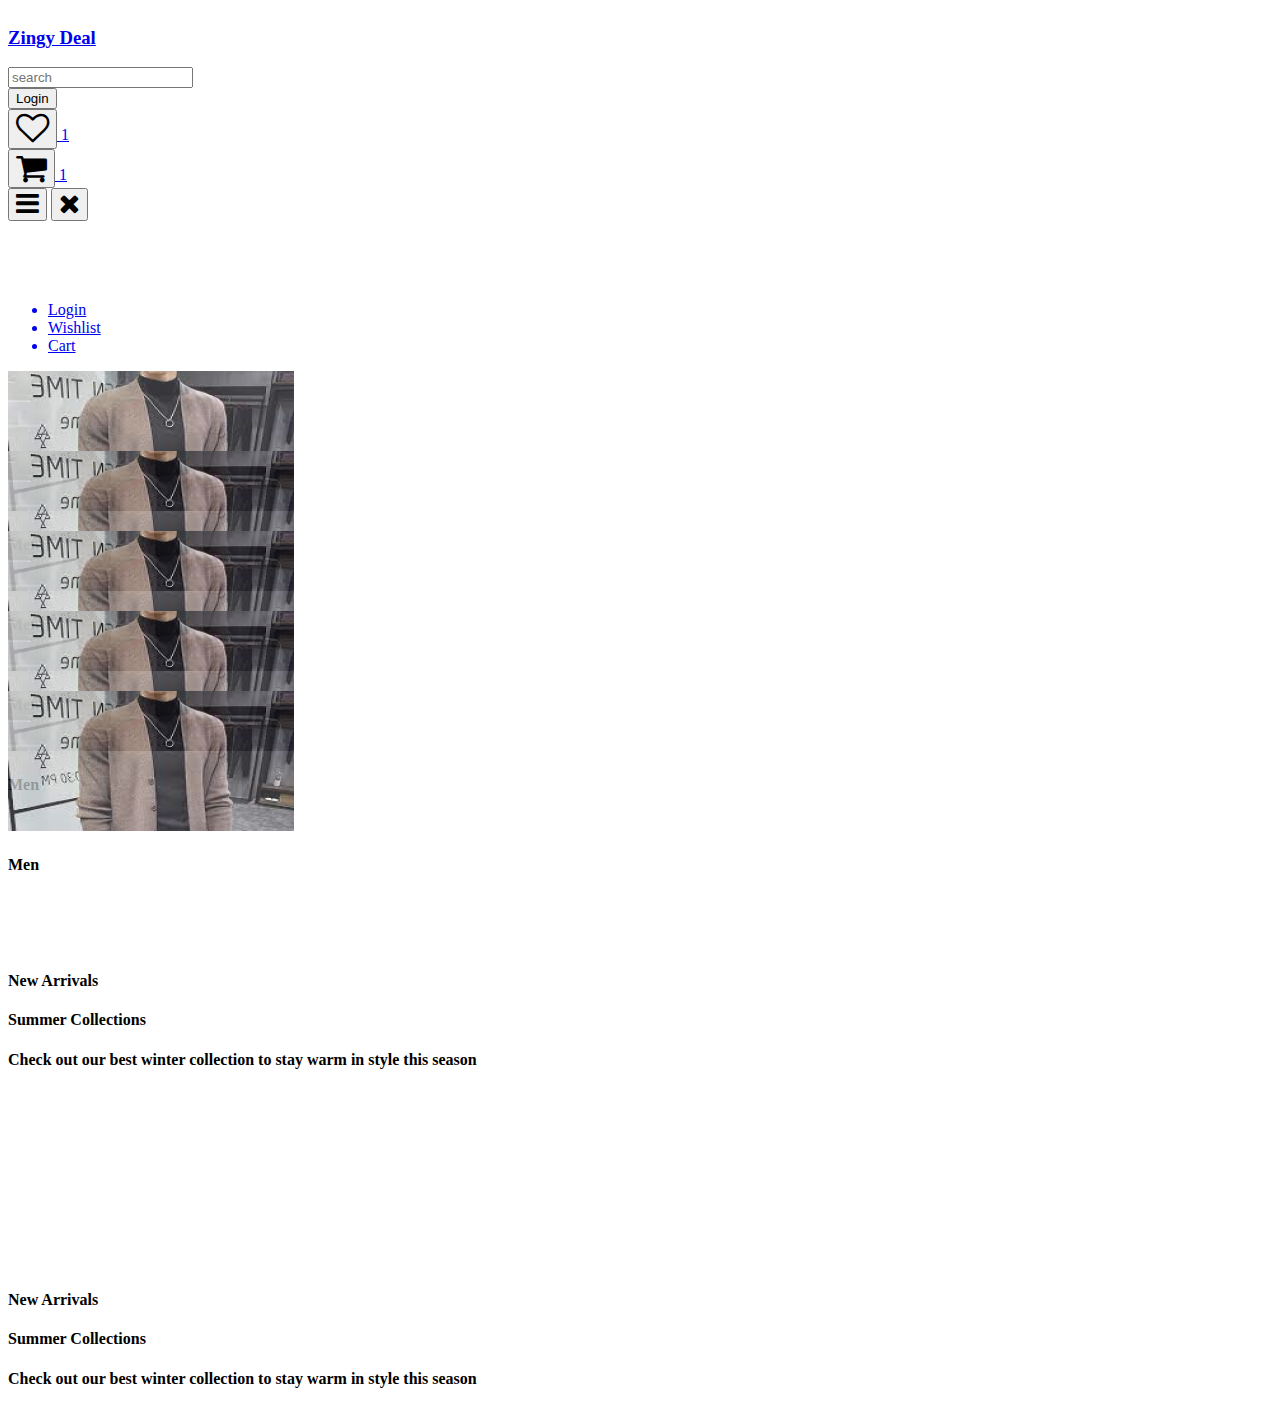
==== index.html @ 6120a0ea "Home page" ====
<!DOCTYPE html>
<html lang="en">

<head>
    <meta charset="UTF-8">
    <meta http-equiv="X-UA-Compatible" content="IE=edge">
    <meta name="viewport" content="width=device-width, initial-scale=1.0">
    <link rel="stylesheet" href="https://cdnjs.cloudflare.com/ajax/libs/font-awesome/4.7.0/css/font-awesome.min.css" />
    <link rel="stylesheet" href="https://zingy-ui.netlify.app/main.css">
    <link rel="stylesheet" href="../../utils.css">
    <link rel="stylesheet" href="/home.css">
    <title>Zingy Deal | Home</title>
</head>

<body>
    <div class="page-wrapper">
        <nav class="navbar bg-white flex-between no-wrap pd-xsm">
            <a class="nav-left" href="/index.html">
                <h3 class="pd-sm secondary-color nav-logo">Zingy Deal</h3>
            </a>
            <input class="input input-secondary border-radius-sm search" type="text" placeholder="search">
            <div class="flex-evenly pd-sm col-gap-2 nav-right">
                <a href="/containers/login/index.html"><button class="btn btn-secondary">Login</button></a>
                <a href="/containers/wishlist-page/index.html">
                    <div class="badge-container icon-badge">
                        <button class="wishlist"><i class="fa fa-heart-o fa-2x nav-wishlist"></i></button>
                        <span class="rounded">1</span>
                    </div>
                </a>
                <a href="/containers/cart-page/index.html">
                    <div class="badge-container icon-badge">
                        <button><i class="fa fa-shopping-cart fa-2x cart nav-cart"></i></button>
                        <span class="rounded">1</span>
                    </div>
                </a>
            </div>
            <div class="mobile-menu flex-evenly align-center">
                <button class="btn hamburger mobile-item secondary-color"><i
                        class="fa fa-bars fa-2x h-100"></i></button>
                <button class="btn hamburger-close mobile-item secondary-color"><i
                        class="fa fa-close fa-2x h-100"></i></button>
            </div>
        </nav>
        <div class="sidebar pd-md display-none">
            <ul class="sidebar-items flex-vertical align-center">
                <a href="/containers/login/index.html">
                    <li>Login</li>
                </a>
                <a href="/containers/wishlist-page/index.html">
                    <li>Wishlist</li>
                </a>
                <a href="/containers/cart-page/index.html">
                    <li>Cart</li>
                </a>
            </ul>
        </div>
        <main class="main-section main-section-strech pd-lg">
            <div class="flex-vertical gap-2 justify-between h-100">
                <div class="child-1">
                    <div class="flex gap-2">
                        <!-- Text Overlay Card -->
                        <div class='text-overlay-card position-relative flex'>
                            <img class="text-overlay-image flex-grow-1" src="../../assets/text-overlay-image.png"
                                alt="product-image">
                            <div class="overlay-text-container position-absolute flex-center align-center">
                                <h4 class="overlay-text secondary-color">Men</h4>
                            </div>
                        </div>
                        <!-- Text Overlay Card -->
                        <div class='text-overlay-card position-relative flex'>
                            <img class="text-overlay-image flex-grow-1" src="../../assets/text-overlay-image.png"
                                alt="product-image">
                            <div class="overlay-text-container position-absolute flex-center align-center">
                                <h4 class="overlay-text secondary-color">Men</h4>
                            </div>
                        </div>
                        <!-- Text Overlay Card -->
                        <div class='text-overlay-card position-relative flex'>
                            <img class="text-overlay-image flex-grow-1" src="../../assets/text-overlay-image.png"
                                alt="product-image">
                            <div class="overlay-text-container position-absolute flex-center align-center">
                                <h4 class="overlay-text secondary-color">Men</h4>
                            </div>
                        </div>
                        <!-- Text Overlay Card -->
                        <div class='text-overlay-card position-relative flex'>
                            <img class="text-overlay-image flex-grow-1" src="../../assets/text-overlay-image.png"
                                alt="product-image">
                            <div class="overlay-text-container position-absolute flex-center align-center">
                                <h4 class="overlay-text secondary-color">Men</h4>
                            </div>
                        </div>
                        <div class='text-overlay-card position-relative flex'>
                            <img class="text-overlay-image flex-grow-1" src="../../assets/text-overlay-image.png"
                                alt="product-image">
                            <div class="overlay-text-container position-absolute flex-center align-center">
                                <h4 class="overlay-text secondary-color">Men</h4>
                            </div>
                        </div>
                    </div>
                </div>
                <div class="content-section flex-grow-1">
                    <div class="h-100">

                    </div>
                </div>

                <div>
                    <div class="flex h-max-content gap-2 home-arrival">
                        <div class="arrival-left-section flex justify-between gap-3 pd-md">
                            <div class="bg-white arrival-img flex-grow-1"></div>
                            <div class="flex-vertical justify-between">
                                <h4 class="regular-dark new-arrival">New Arrivals</h4>
                                <div>
                                    <h4 class="semi-bold">Summer Collections</h>
                                        <h4 class="regular">Check out our best winter collection to stay warm in style
                                            this season</h4>
                                </div>
                            </div>
                        </div>

                        <div class="arrival-right-section flex justify-between gap-3 pd-md">
                            <div class="bg-white h-100 arrival-img flex-grow-1"></div>
                            <div class="flex-vertical justify-between">
                                <h4 class="regular-dark new-arrival">New Arrivals</h4>
                                <div>
                                    <h4 class="semi-bold">Summer Collections</h>
                                        <h4 class="regular">Check out our best winter collection to stay warm in style
                                            this season</h4>
                                </div>
                            </div>
                        </div>
                    </div>
                </div>
                <script src='https://zingy-ui.netlify.app/index.js'></script>
            </div>
        </main>
    </div>
</body>

</html>
---- utils.css ----
.page-wrapper {
  overflow: hidden;
}
.navbar {
  border: 1px solid var(--light-grey);
}

.main-section {
  background-color: var(--lynx-white);
  overflow-y: auto;
}

.main-section-strech {
  background-color: var(--lynx-white);
  grid-column-start: 1;
  grid-column-end: -1;
}

.sidebar {
  margin-top: 5rem;
}

.sidebar-mobile {
  background-color: var(--lynx-white);
}

.nav-wishlist,
.nav-cart {
  font-size: 2.5em;
}

.icon-badge span {
  top: -40%;
  right: -42.5%;
}

.forgot-password {
  padding-right: 0;
}

.arrival-img {
  flex-basis: 10vw;
  height: 20vh;
}

@media only screen and (max-width: 1000px) {
  .nav-wishlist,
  .nav-cart {
    font-size: 2em;
  }
  .arrival-img {
    flex-basis: 30vw;
  }
}

@media only screen and (max-width: 600px) {
  label {
    font-size: 1.25rem;
    line-height: 2rem;
  }
  .arrival-img {
    flex-basis: 30vh;
  }
  .arrival-left-section,
  .arrival-right-section {
    display: flex;
    flex-direction: column;
    gap: 1rem 1rem;
    height: 25vh;
  }
  .new-arrival {
    margin-bottom: 1.5rem;
    text-align: center;
  }
  .new-arrival + div {
    text-align: center;
  }
}

@media only screen and (max-width: 400px) {
  .nav-logo {
    font-size: 85%;
  }
}
---- home.css ----
.main-section {
  background-color: var(--lynx-white);
  grid-column-start: 1;
  grid-column-end: -1;
}

.content-section {
  background-color: var(--lynx-gray-dark);
}

.arrival-left-section,
.arrival-right-section {
  width: 50%;
  background-color: var(--lynx-gray-dark);
}

.text-overlay-card {
  width: 20%;
  height: 5rem;
}
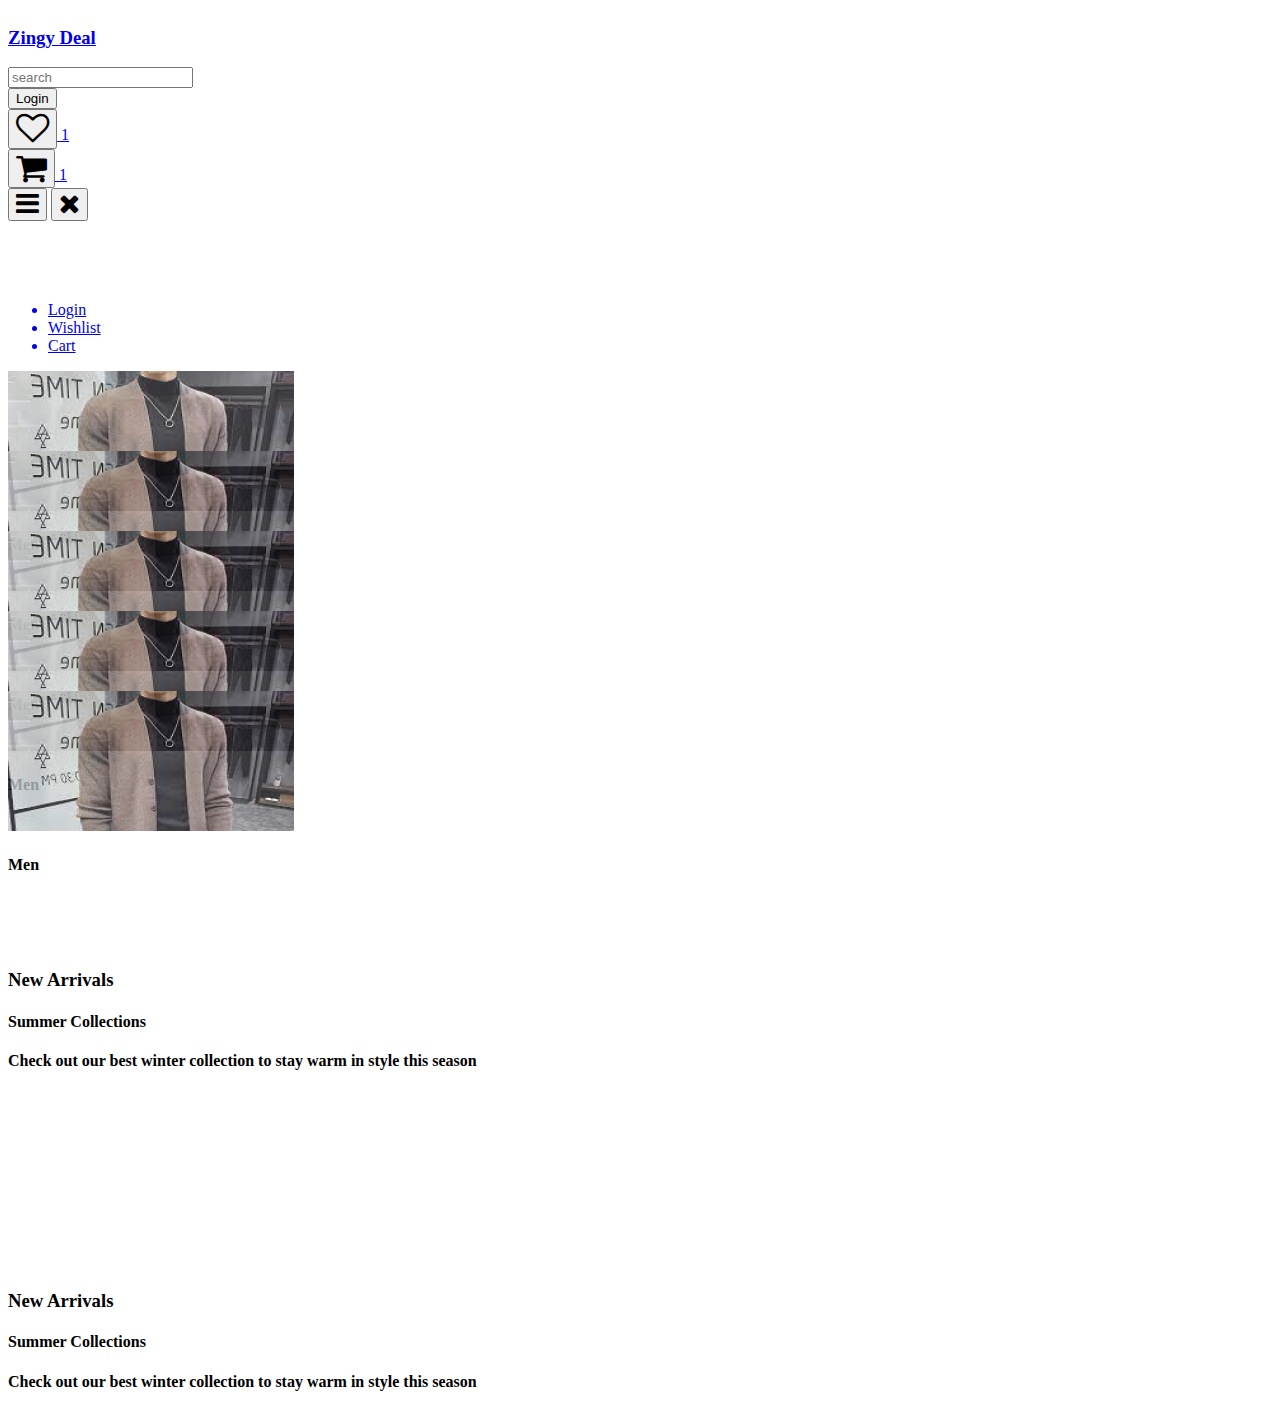
==== commit 5348927b: "increase the font-size for new arrival text" ====
--- a/index.html
+++ b/index.html
@@ -110,9 +110,9 @@
                         <div class="arrival-left-section flex justify-between gap-3 pd-md">
                             <div class="bg-white arrival-img flex-grow-1"></div>
                             <div class="flex-vertical justify-between">
-                                <h4 class="regular-dark new-arrival">New Arrivals</h4>
+                                <h3 class="regular-dark new-arrival semi-bold">New Arrivals</h3>
                                 <div>
-                                    <h4 class="semi-bold">Summer Collections</h>
+                                    <h4 class="bold">Summer Collections</h>
                                         <h4 class="regular">Check out our best winter collection to stay warm in style
                                             this season</h4>
                                 </div>
@@ -122,9 +122,9 @@
                         <div class="arrival-right-section flex justify-between gap-3 pd-md">
                             <div class="bg-white h-100 arrival-img flex-grow-1"></div>
                             <div class="flex-vertical justify-between">
-                                <h4 class="regular-dark new-arrival">New Arrivals</h4>
+                                <h3 class="regular-dark new-arrival semi-bold">New Arrivals</h3>
                                 <div>
-                                    <h4 class="semi-bold">Summer Collections</h>
+                                    <h4 class="bold">Summer Collections</h>
                                         <h4 class="regular">Check out our best winter collection to stay warm in style
                                             this season</h4>
                                 </div>
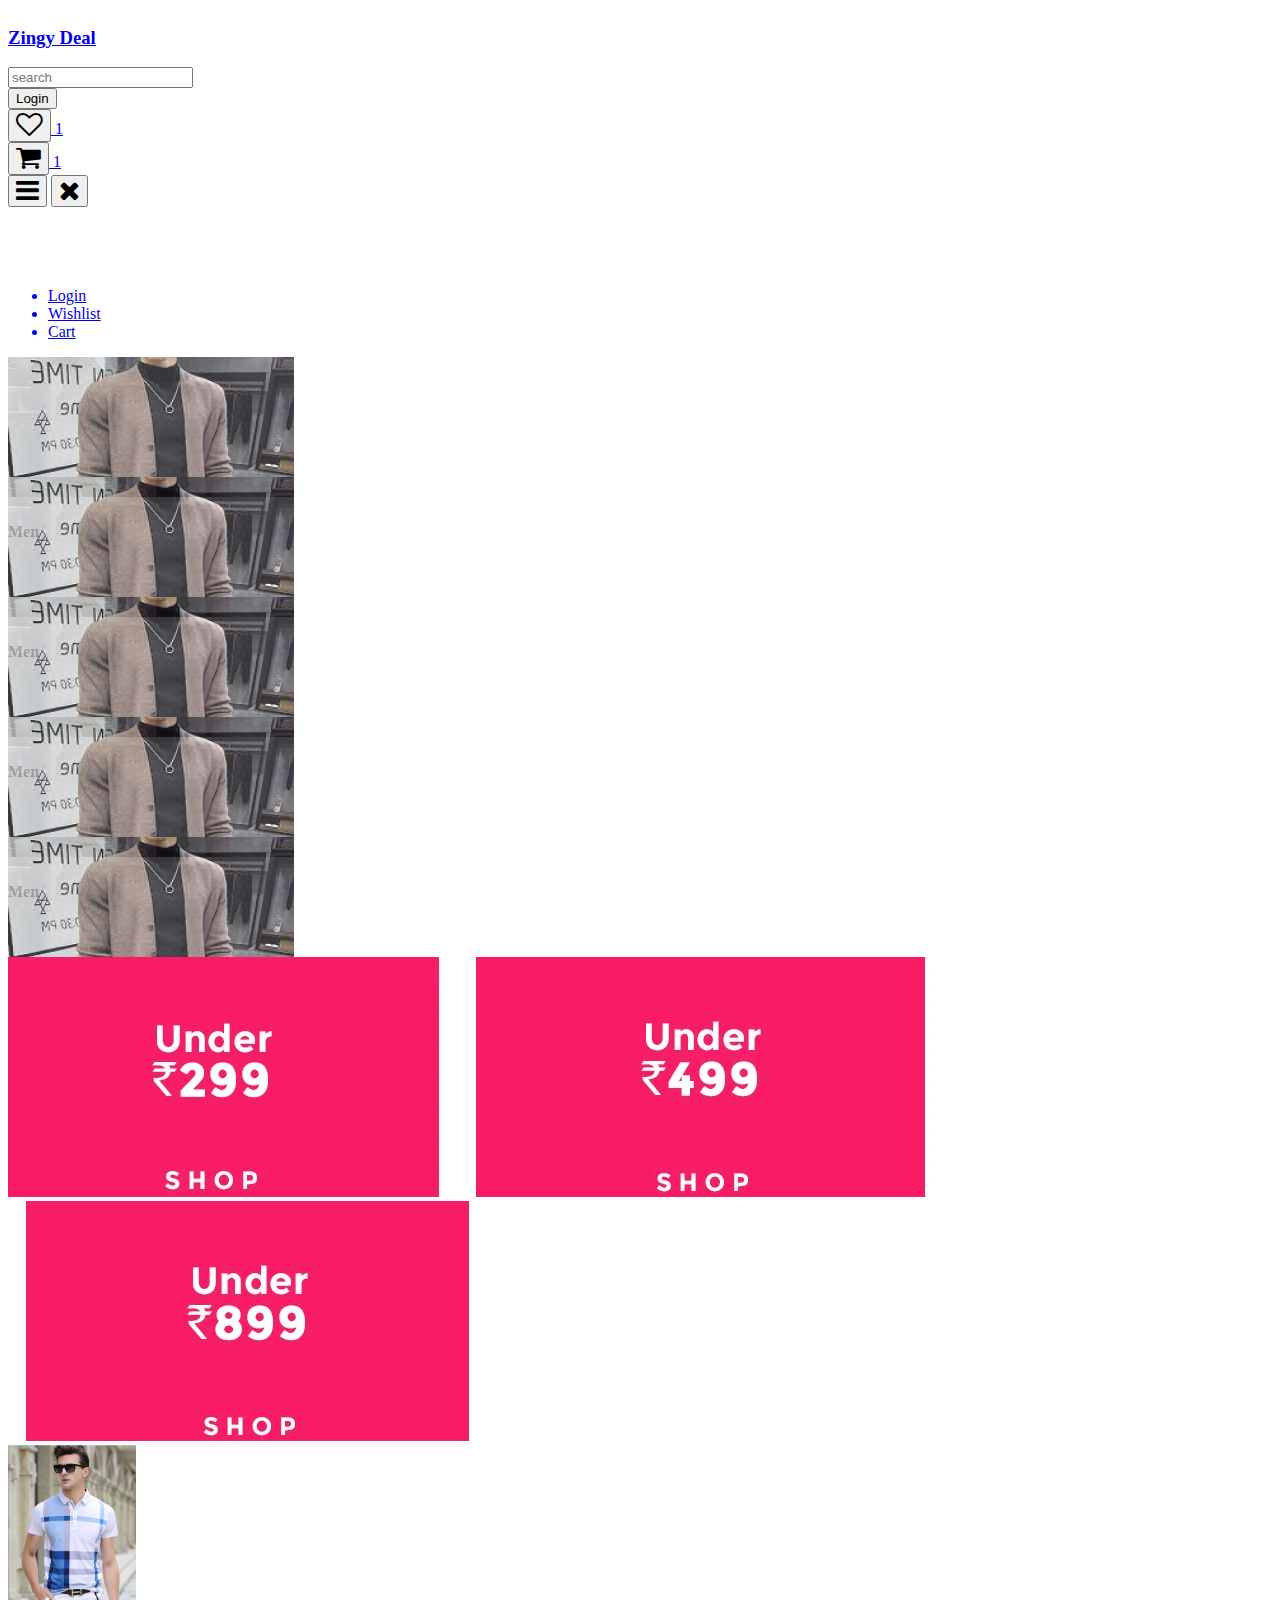
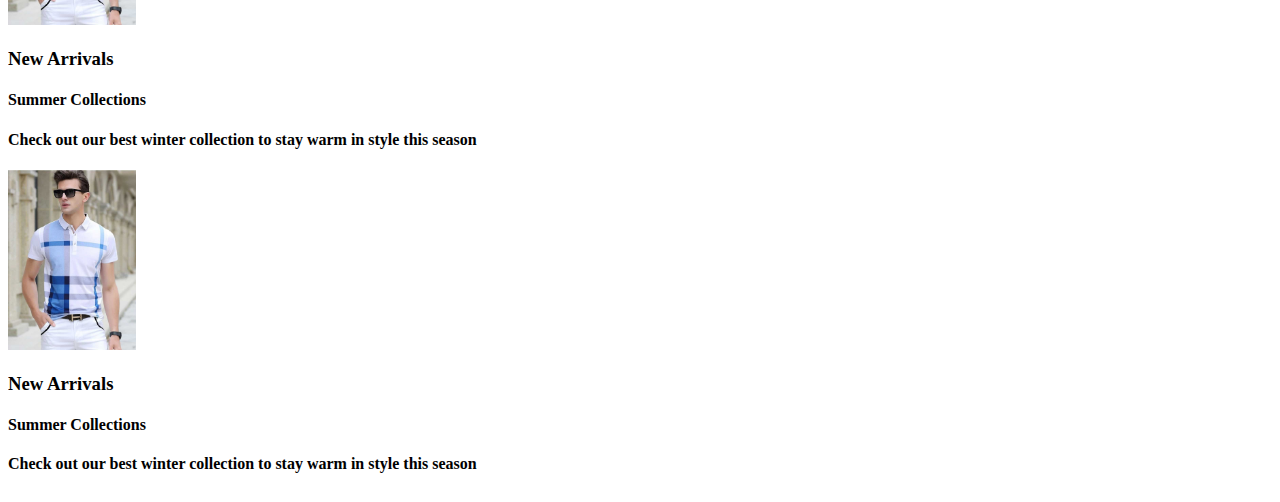
==== commit 50f85b86: "route changes" ====
--- a/index.html
+++ b/index.html
@@ -6,9 +6,9 @@
     <meta http-equiv="X-UA-Compatible" content="IE=edge">
     <meta name="viewport" content="width=device-width, initial-scale=1.0">
     <link rel="stylesheet" href="https://cdnjs.cloudflare.com/ajax/libs/font-awesome/4.7.0/css/font-awesome.min.css" />
-    <link rel="stylesheet" href="https://zingy-ui.netlify.app/main.css">
-    <link rel="stylesheet" href="../../utils.css">
-    <link rel="stylesheet" href="/home.css">
+    <link rel="stylesheet" href="https://zingy-ui.netlify.app/themes/main.css">
+    <link rel="stylesheet" href="/themes/utils.css">
+    <link rel="stylesheet" href="./home.css">
     <title>Zingy Deal | Home</title>
 </head>
 
@@ -21,13 +21,13 @@
             <input class="input input-secondary border-radius-sm search" type="text" placeholder="search">
             <div class="flex-evenly pd-sm col-gap-2 nav-right">
                 <a href="/containers/login/index.html"><button class="btn btn-secondary">Login</button></a>
-                <a href="/containers/wishlist-page/index.html">
+                <a href="/containers/wishlist/index.html">
                     <div class="badge-container icon-badge">
                         <button class="wishlist"><i class="fa fa-heart-o fa-2x nav-wishlist"></i></button>
                         <span class="rounded">1</span>
                     </div>
                 </a>
-                <a href="/containers/cart-page/index.html">
+                <a href="/containers/cart/index.html">
                     <div class="badge-container icon-badge">
                         <button><i class="fa fa-shopping-cart fa-2x cart nav-cart"></i></button>
                         <span class="rounded">1</span>
@@ -46,16 +46,16 @@
                 <a href="/containers/login/index.html">
                     <li>Login</li>
                 </a>
-                <a href="/containers/wishlist-page/index.html">
+                <a href="/containers/wishlist/index.html">
                     <li>Wishlist</li>
                 </a>
-                <a href="/containers/cart-page/index.html">
+                <a href="/containers/cart/index.html">
                     <li>Cart</li>
                 </a>
             </ul>
         </div>
         <main class="main-section main-section-strech pd-lg">
-            <div class="flex-vertical gap-2 justify-between h-100">
+            <div class="flex-vertical gap-2 justify-between">
                 <div class="child-1">
                     <div class="flex gap-2">
                         <!-- Text Overlay Card -->
@@ -99,16 +99,18 @@
                         </div>
                     </div>
                 </div>
-                <div class="content-section flex-grow-1">
-                    <div class="h-100">
-
+                <div class="content-section">
+                    <div class="grid grid-3 justify-between">
+                        <img class="price-category-img" src="/assets/under-299.png" />
+                        <img class="price-category-img" src="/assets/under-499.png" />
+                        <img class="price-category-img" src="/assets/under-899.png" />
                     </div>
                 </div>
 
                 <div>
                     <div class="flex h-max-content gap-2 home-arrival">
                         <div class="arrival-left-section flex justify-between gap-3 pd-md">
-                            <div class="bg-white arrival-img flex-grow-1"></div>
+                            <img src="assets/product.png" class="h-100 arrival-img" />
                             <div class="flex-vertical justify-between">
                                 <h3 class="regular-dark new-arrival semi-bold">New Arrivals</h3>
                                 <div>
@@ -120,7 +122,7 @@
                         </div>
 
                         <div class="arrival-right-section flex justify-between gap-3 pd-md">
-                            <div class="bg-white h-100 arrival-img flex-grow-1"></div>
+                            <img src="assets/product.png" class="h-100 arrival-img" />
                             <div class="flex-vertical justify-between">
                                 <h3 class="regular-dark new-arrival semi-bold">New Arrivals</h3>
                                 <div>
--- a/themes/utils.css
+++ b/themes/utils.css
@@ -0,0 +1,91 @@
+.page-wrapper {
+  overflow: hidden;
+}
+.navbar {
+  border: 1px solid var(--light-grey);
+}
+
+.main-section {
+  background-color: var(--lynx-white);
+  overflow-y: auto;
+}
+
+.main-section-strech {
+  background-color: var(--lynx-white);
+  grid-column-start: 1;
+  grid-column-end: -1;
+}
+
+.sidebar {
+  margin-top: 5rem;
+}
+
+.sidebar-mobile {
+  background-color: var(--lynx-white);
+}
+
+.icon-badge span {
+  top: -40%;
+  right: -42.5%;
+}
+
+.forgot-password {
+  padding-right: 0;
+}
+
+.arrival-img {
+  flex-basis: 10vw;
+  height: 20vh;
+  object-fit: contain;
+}
+
+.border-secondary-dark {
+  border: 1.5px solid var(--secondary);
+}
+
+.slider-container {
+  max-width: 100%;
+}
+
+@media only screen and (max-width: 1000px) {
+  .nav-wishlist,
+  .nav-cart {
+    font-size: 2em;
+  }
+  .arrival-img {
+    flex-basis: 30vw;
+    object-fit: contain;
+    aspect-ratio: initial;
+  }
+}
+
+@media only screen and (max-width: 600px) {
+  label {
+    font-size: 1.25rem;
+    line-height: 2rem;
+  }
+  .arrival-img {
+    flex-basis: 5vh;
+    object-fit: contain;
+  }
+  .arrival-left-section,
+  .arrival-right-section {
+    display: flex;
+    flex-direction: column;
+    gap: 1rem 1rem;
+    height: 100%;
+  }
+  .new-arrival {
+    margin-bottom: 1.5rem;
+    text-align: center;
+  }
+  .new-arrival + div {
+    text-align: center;
+  }
+}
+
+@media only screen and (max-width: 400px) {
+  .nav-logo {
+    font-size: 85%;
+  }
+}
--- a/home.css
+++ b/home.css
@@ -2,20 +2,44 @@
   background-color: var(--lynx-white);
   grid-column-start: 1;
   grid-column-end: -1;
+  overflow: auto;
+  background-color: var(--white);
 }
 
 .content-section {
-  background-color: var(--lynx-gray-dark);
+  background-color: var(--white);
+  height: max-content;
+}
+
+.content-section div {
+  overflow-x: hidden;
 }
 
 .arrival-left-section,
 .arrival-right-section {
   width: 50%;
   background-color: var(--lynx-gray-dark);
+  height: 100%;
 }
 
 .text-overlay-card {
+  height: 5rem;
   width: 20%;
-  height: 5rem;
+  height: 7.5rem;
 }
 
+.price-category-img {
+  width: 30rem;
+  height: 15rem;
+  cursor: pointer;
+  object-fit: cover;
+  flex-grow: 1;
+}
+
+.price-category-img:nth-child(1) {
+  margin-left: -2rem;
+}
+
+.price-category-img:nth-child(3) {
+  margin-right: -2rem;
+}
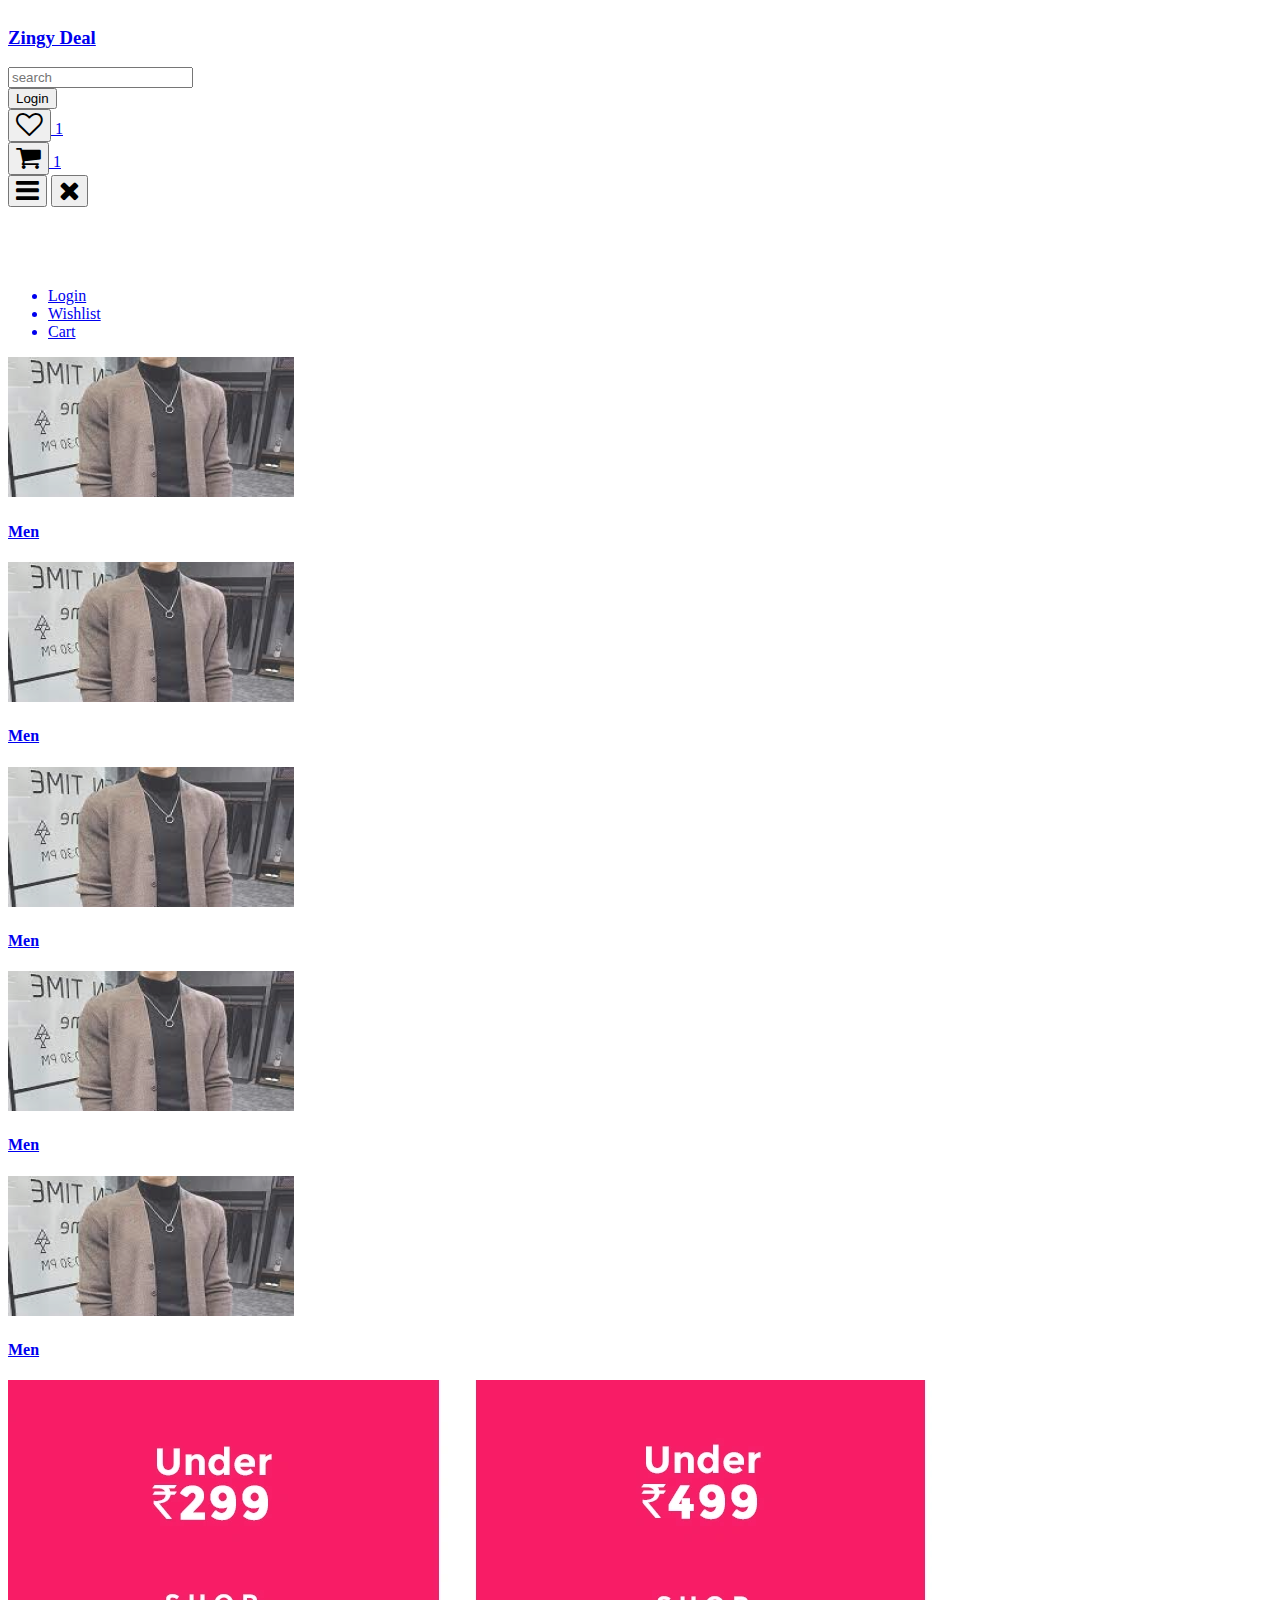
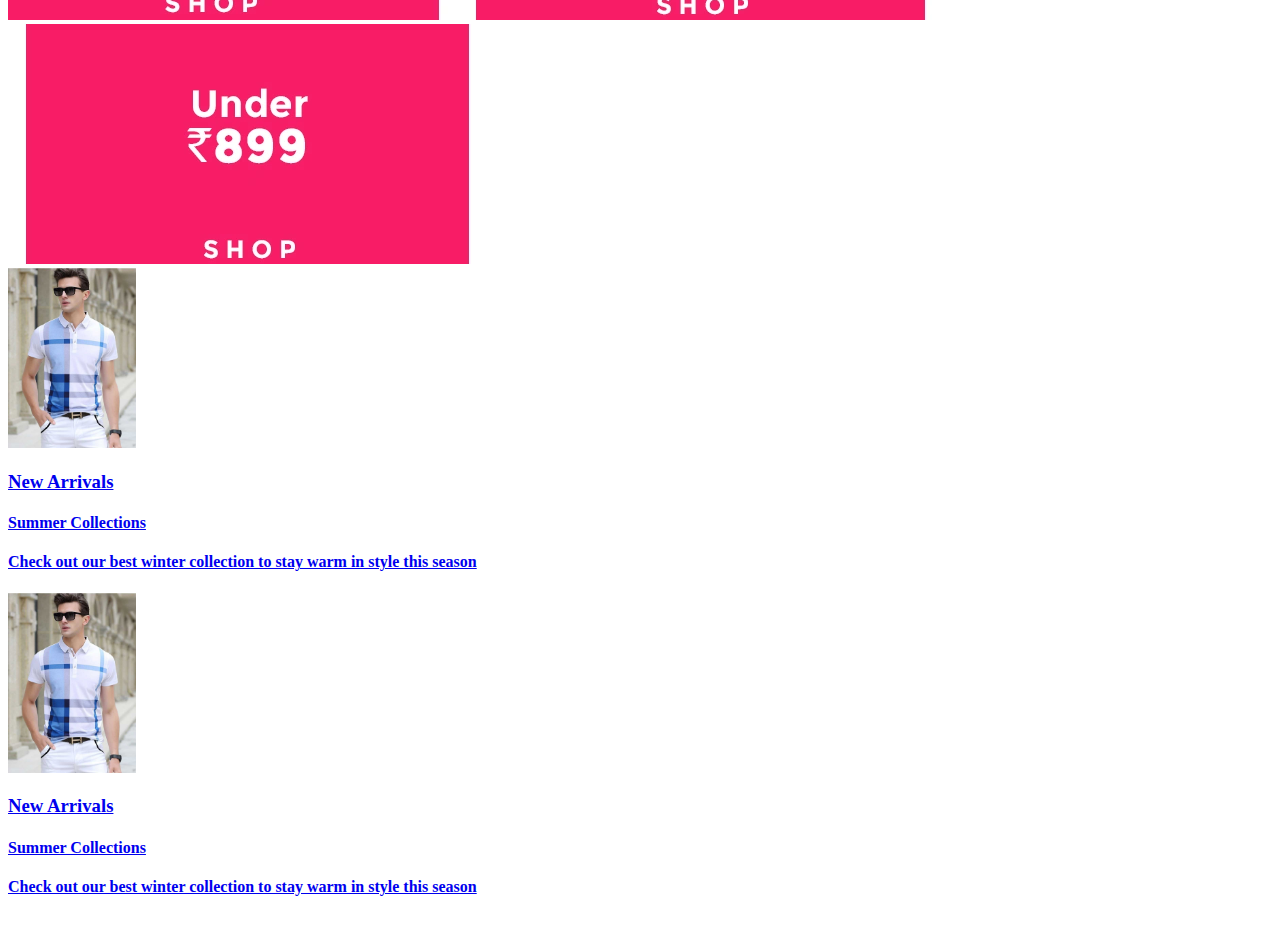
==== commit 18635dab: "fix routing in home page" ====
--- a/index.html
+++ b/index.html
@@ -56,87 +56,106 @@
         </div>
         <main class="main-section main-section-strech pd-lg">
             <div class="flex-vertical gap-2 justify-between">
-                <div class="child-1">
+                <div class="child-1 flex-grow-1">
                     <div class="flex gap-2">
                         <!-- Text Overlay Card -->
-                        <div class='text-overlay-card position-relative flex'>
-                            <img class="text-overlay-image flex-grow-1" src="../../assets/text-overlay-image.png"
-                                alt="product-image">
-                            <div class="overlay-text-container position-absolute flex-center align-center">
-                                <h4 class="overlay-text secondary-color">Men</h4>
+                        <a class="flex text-overlay-card w-100" href="/containers/products/index.html">
+                            <div class="position-relative flex w-100">
+                                <img class="text-overlay-image flex-grow-1" src="../../assets/text-overlay-image.png"
+                                    alt="product-image">
+                                <div class="overlay-text-container position-absolute flex-center align-center">
+                                    <h4 class="overlay-text secondary-color">Men</h4>
+                                </div>
                             </div>
-                        </div>
+                        </a>
                         <!-- Text Overlay Card -->
-                        <div class='text-overlay-card position-relative flex'>
-                            <img class="text-overlay-image flex-grow-1" src="../../assets/text-overlay-image.png"
-                                alt="product-image">
-                            <div class="overlay-text-container position-absolute flex-center align-center">
-                                <h4 class="overlay-text secondary-color">Men</h4>
+                        <a class="flex text-overlay-card w-100" href="/containers/products/index.html">
+                            <div class="position-relative flex w-100">
+                                <img class="text-overlay-image flex-grow-1" src="../../assets/text-overlay-image.png"
+                                    alt="product-image">
+                                <div class="overlay-text-container position-absolute flex-center align-center">
+                                    <h4 class="overlay-text secondary-color">Men</h4>
+                                </div>
                             </div>
-                        </div>
+                        </a>
                         <!-- Text Overlay Card -->
-                        <div class='text-overlay-card position-relative flex'>
-                            <img class="text-overlay-image flex-grow-1" src="../../assets/text-overlay-image.png"
-                                alt="product-image">
-                            <div class="overlay-text-container position-absolute flex-center align-center">
-                                <h4 class="overlay-text secondary-color">Men</h4>
+                        <a class="flex text-overlay-card w-100" href="/containers/products/index.html">
+                            <div class="position-relative flex w-100">
+                                <img class="text-overlay-image flex-grow-1" src="../../assets/text-overlay-image.png"
+                                    alt="product-image">
+                                <div class="overlay-text-container position-absolute flex-center align-center">
+                                    <h4 class="overlay-text secondary-color">Men</h4>
+                                </div>
                             </div>
-                        </div>
+                        </a>
                         <!-- Text Overlay Card -->
-                        <div class='text-overlay-card position-relative flex'>
-                            <img class="text-overlay-image flex-grow-1" src="../../assets/text-overlay-image.png"
-                                alt="product-image">
-                            <div class="overlay-text-container position-absolute flex-center align-center">
-                                <h4 class="overlay-text secondary-color">Men</h4>
+                        <a class="flex text-overlay-card w-100" href="/containers/products/index.html">
+                            <div class="position-relative flex w-100">
+                                <img class="text-overlay-image flex-grow-1" src="../../assets/text-overlay-image.png"
+                                    alt="product-image">
+                                <div class="overlay-text-container position-absolute flex-center align-center">
+                                    <h4 class="overlay-text secondary-color">Men</h4>
+                                </div>
                             </div>
-                        </div>
-                        <div class='text-overlay-card position-relative flex'>
-                            <img class="text-overlay-image flex-grow-1" src="../../assets/text-overlay-image.png"
-                                alt="product-image">
-                            <div class="overlay-text-container position-absolute flex-center align-center">
-                                <h4 class="overlay-text secondary-color">Men</h4>
+                        </a>
+                        <a class="flex text-overlay-card w-100" href="/containers/products/index.html">
+                            <div class="position-relative flex w-100">
+                                <img class="text-overlay-image flex-grow-1" src="../../assets/text-overlay-image.png"
+                                    alt="product-image">
+                                <div class="overlay-text-container position-absolute flex-center align-center">
+                                    <h4 class="overlay-text secondary-color">Men</h4>
+                                </div>
                             </div>
-                        </div>
+                        </a>
                     </div>
                 </div>
-                <div class="content-section">
+                <div class="content-section flex-grow-1">
                     <div class="grid grid-3 justify-between">
-                        <img class="price-category-img" src="/assets/under-299.png" />
-                        <img class="price-category-img" src="/assets/under-499.png" />
-                        <img class="price-category-img" src="/assets/under-899.png" />
+                        <a class="price-category" href="/containers/products/index.html"><img class="price-category-img"
+                                src="/assets/under-299.png" /></a>
+                        <a class="price-category" href="/containers/products/index.html"><img
+                                class="price-category-img w-100" src="/assets/under-499.png" /></a>
+                        <a class="price-category" href="/containers/products/index.html"><img
+                                class="price-category-img w-100" src="/assets/under-899.png" /></a>
                     </div>
                 </div>
 
-                <div>
-                    <div class="flex h-max-content gap-2 home-arrival">
-                        <div class="arrival-left-section flex justify-between gap-3 pd-md">
+                <div class="flex gap-2 no-wrap">
+                    <a href="/containers/products-landscape/index.html" class="flex home-arrival h-max-content gap-2">
+                        <div class="arrival-left-section w-100 flex justify-between gap-3 pd-md">
                             <img src="assets/product.png" class="h-100 arrival-img" />
                             <div class="flex-vertical justify-between">
                                 <h3 class="regular-dark new-arrival semi-bold">New Arrivals</h3>
                                 <div>
                                     <h4 class="bold">Summer Collections</h>
-                                        <h4 class="regular">Check out our best winter collection to stay warm in style
+                                        <h4 class="regular">Check out our best winter collection to stay warm in
+                                            style
                                             this season</h4>
                                 </div>
                             </div>
                         </div>
+                    </a>
 
-                        <div class="arrival-right-section flex justify-between gap-3 pd-md">
+                    <a href="/containers/products-landscape/index.html"
+                        class="flex no-wrap home-arrival gap-2 h-max-content gap-2">
+                        <div class="arrival-left-section w-100 flex justify-between gap-3 pd-md">
                             <img src="assets/product.png" class="h-100 arrival-img" />
                             <div class="flex-vertical justify-between">
                                 <h3 class="regular-dark new-arrival semi-bold">New Arrivals</h3>
                                 <div>
                                     <h4 class="bold">Summer Collections</h>
-                                        <h4 class="regular">Check out our best winter collection to stay warm in style
+                                        <h4 class="regular">Check out our best winter collection to stay warm in
+                                            style
                                             this season</h4>
                                 </div>
                             </div>
                         </div>
-                    </div>
+                    </a>
                 </div>
-                <script src='https://zingy-ui.netlify.app/index.js'></script>
             </div>
-        </main>
+            <script src='https://zingy-ui.netlify.app/index.js'></script>
+    </div>
+    </main>
     </div>
 </body>
 
--- a/themes/utils.css
+++ b/themes/utils.css
@@ -65,7 +65,6 @@
     line-height: 2rem;
   }
   .arrival-img {
-    flex-basis: 5vh;
     object-fit: contain;
   }
   .arrival-left-section,
--- a/home.css
+++ b/home.css
@@ -17,7 +17,6 @@
 
 .arrival-left-section,
 .arrival-right-section {
-  width: 50%;
   background-color: var(--lynx-gray-dark);
   height: 100%;
 }
@@ -26,20 +25,52 @@
   height: 5rem;
   width: 20%;
   height: 7.5rem;
+  cursor: pointer;
 }
 
 .price-category-img {
   width: 30rem;
   height: 15rem;
-  cursor: pointer;
   object-fit: cover;
   flex-grow: 1;
 }
 
-.price-category-img:nth-child(1) {
+.price-category {
+  cursor: pointer;
+}
+
+.price-category:nth-child(1) {
   margin-left: -2rem;
 }
 
-.price-category-img:nth-child(3) {
+.price-category:nth-child(3) {
   margin-right: -2rem;
 }
+
+.main-section > div {
+  min-height: 100%;
+  max-height: max-content;
+}
+
+.home-arrival {
+  width: 50%;
+  cursor: pointer;
+}
+
+@media only screen and (max-width: 1024px) {
+  .price-category-img {
+    height: 35rem;
+  }
+  .text-overlay-card {
+    height: 17.5rem;
+  }
+}
+
+@media only screen and (max-width: 600px) {
+  .price-category-img {
+    height: 20rem;
+  }
+  .text-overlay-card {
+    height: 15rem;
+  }
+}
